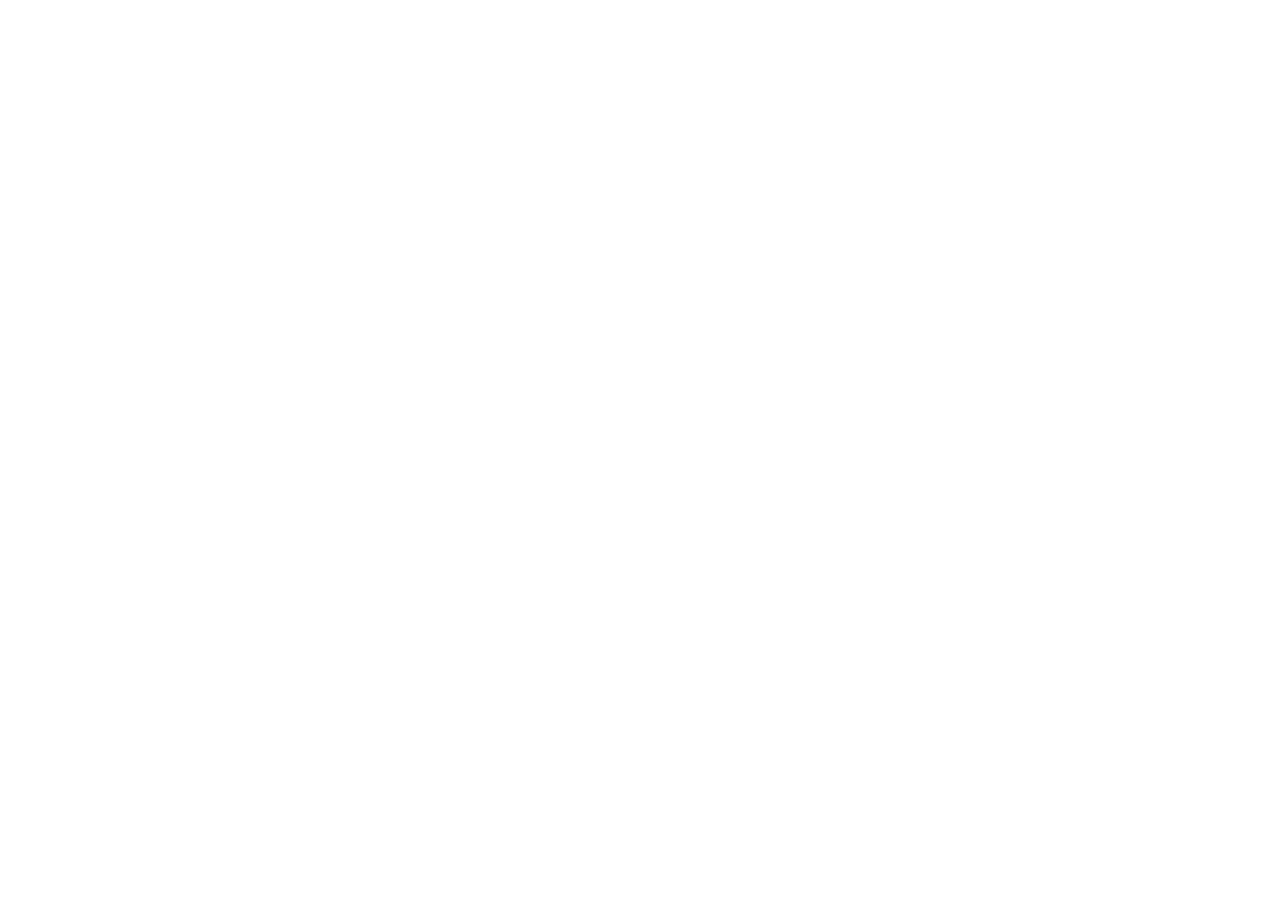
==== index.html @ f1713a1d "Add files via upload" ====
<!DOCTYPE html>
<html>
	<head>
		<meta charset="utf-8">
  		<style>
  			/*.axis {
          		font-family: arial;
          		font-size: 1em;
        	}*/
        	.hidden_div_2, .hidden_div_3 {
        		opacity: 0;
        	}
        	
        	.axis text {
				font-family: sans-serif;
				font-size: 15px;
			}
			
			.axis path,
			.axis line {
				fill: none;
				stroke: black;
				shape-rendering: crispEdges;
			}
  		</style>
  		<script src="http://d3js.org/d3.v3.min.js"></script>
		<script type="text/javascript">
	
		format = d3.time.format("%d-%m-%Y (%H:%M h)");
	
		function draw(geo_data) {
			"use strict";
        	var margin = 75,
        	padding = 100,
            width = 1400 - margin,
            height = 600 - margin;
            var border=1,bordercolor='black';
          
        	var svg = d3.select(".map_plot")
            .append("svg")
            .attr("width", width + margin)
            .attr("height", height + margin)
            .append('g')
            .attr('class', 'map');
            
            var	barchart = d3.select(".chart_plot")
			.append("svg")
			.attr("width", width+margin)
			.attr("height", height+margin)
			.append("g")
			.attr("class", "bar-chart");
			
			var	stackedChartByCount = d3.select(".chart_plot_delay_by_count")
											.append("svg")
											.attr("width", width+margin)
											.attr("height", height+margin)
											.append("g")
											.attr("class", "stacked-chart-count");
											
			var	stackedChartByDelay = d3.select(".chart_plot_delay_by_time")
											.append("svg")
											.attr("width", width+margin)
											.attr("height", height+margin)
											.append("g")
											.attr("class", "stacked-chart-delay");
            
        	var projection = d3.geo.mercator()
                               .scale(950)
                               .translate([width / 0.59, height / 0.53]);

        	var path = d3.geo.path().projection(projection);

        	var map = svg.selectAll('path')
                     .data(geo_data.features)
                     .enter()
                     .append('path')
                     .attr('d', path)
                     .style('fill', 'lightBlue')
                     .style('stroke', 'black')
                     .style('stroke-width', 0.5);
                     
        	d3.csv("augmented_flight_data.csv", function(d) {
        		d['airport'] = d['airport'];
        		d['year'] = parseInt(d['year']);
        		d['month'] = parseInt(d['X.month']);
        		d['arr_flights'] = parseInt(d['arr_flights']);
        		d['arr_del15'] = parseInt(d['arr_del15']);
        		d['carrier_ct'] = parseFloat(d['carrier_ct']);
        		d['weather_ct'] = parseFloat(d['X.weather_ct']);
        		d['nas_ct'] = parseFloat(d['nas_ct']);
        		d['security_ct'] = parseFloat(d['security_ct']);
        		d['late_aircraft_ct'] = parseFloat(d['late_aircraft_ct']);
        		d['X.arr_delay'] = parseFloat(d['X.arr_delay']);
        		d['X.carrier_delay'] = parseFloat(d['X.carrier_delay']);
        		d['weather_delay'] = parseFloat(d['weather_delay']);
        		d['nas_delay'] = parseFloat(d['nas_delay']);
        		d['security_delay'] = parseFloat(d['security_delay']);
        		d['late_aircraft_delay'] = parseFloat(d['late_aircraft_delay']);
        		d['Latitude'] = +d['Latitude'];
        		d['Longitude'] = +d['Longitude'];
        		return d;
      		}, plot_points);
      	
      		function plot_points(data) {
      	
      			function agg_airport_year(leaves) {
      				var avg_percent = d3.mean(leaves, function(d) {
                    	return d['arr_del15']/d['arr_flights'];
                	});
                	
                	var carrier_late_abs_pct = d3.mean(leaves, function(d) {
                    	return d['carrier_ct']/d['arr_flights'];
                	});
                	
                	var weather_late_abs_pct = d3.mean(leaves, function(d) {
                    	return d['weather_ct']/d['arr_flights'];
                	});
                	
                	var nas_late_abs_pct = d3.mean(leaves, function(d) {
                    	return d['nas_ct']/d['arr_flights'];
                	});
                	
                	var security_late_abs_pct = d3.mean(leaves, function(d) {
                    	return d['security_ct']/d['arr_flights'];
                	});
                	
                	var aircraft_late_abs_pct = d3.mean(leaves, function(d) {
                    	return d['late_aircraft_ct']/d['arr_flights'];
                	});
                	
                	var flight_volume = d3.sum(leaves, function(d) {
                    	return d['arr_flights'];
                	});
                	
                	var total_delay_mins = d3.mean(leaves, function(d) {
                    	return d['X.arr_delay']/d['arr_del15'];
                	});
                	
                	var carrier_late_mins = d3.mean(leaves, function(d) {
                    	return d['X.carrier_delay']/d['arr_del15'];
                	});
                	
                	var weather_late_mins = d3.mean(leaves, function(d) {
                    	return d['weather_delay']/d['arr_del15'];
                	});
                	
                	var nas_late_mins = d3.mean(leaves, function(d) {
                    	return d['nas_delay']/d['arr_del15'];
                	});
                	
                	var security_late_mins = d3.mean(leaves, function(d) {
                    	return d['security_delay']/d['arr_del15'];
                	});
                	
                	var aircraft_late_mins = d3.mean(leaves, function(d) {
                    	return d['late_aircraft_delay']/d['arr_del15'];
                	});
                
                	var coords = leaves.map(function(d) {
                    	return projection([+d.Longitude, +d.Latitude]);
                	});
                
                	var center_x = d3.min(coords, function(d) {
                		return d[0];
                	});
                
                	var center_y = d3.min(coords, function(d) {
                		return d[1];
                	});
                	
                	var months_list = d3.set();
                		leaves.forEach(function(d) {
                    	months_list.add(d['month']);
                	});
                
                	return {
                  		'percent_delayed' : avg_percent,
                  		'aircraft_late_abs_pct' : aircraft_late_abs_pct,
                  		'security_late_abs_pct' : security_late_abs_pct,
                  		'nas_late_abs_pct' : nas_late_abs_pct,
                  		'weather_late_abs_pct' : weather_late_abs_pct,
                  		'carrier_late_abs_pct' : carrier_late_abs_pct,
                  		'total_delay_mins' : total_delay_mins,
                  		'carrier_late_mins' : carrier_late_mins,
                  		'weather_late_mins' : weather_late_mins,
                  		'nas_late_mins' : nas_late_mins,
                  		'security_late_mins' : security_late_mins,
                  		'aircraft_late_mins' : aircraft_late_mins,
                  		'center_x' : center_x,
                  		'center_y' : center_y,
                  		'traffic_vol' : flight_volume/months_list.size()
                	};
      			}
      		
      			var nested = d3.nest()
                           	.key(function(d) {return d['airport'];})
                           	.key(function(d) {return d['year'];})
                           	.rollup(agg_airport_year)
                           	.entries(data);
                           	
                var nested_by_month = d3.nest()
                           	.key(function(d) {return d['airport'];})
                           	.key(function(d) {return d['year'];})
                           	.key(function(d) {return d['month'];})
                           	.rollup(agg_airport_year)
                           	.entries(data);
            
            	var airport_list = ["ATL","LAX","ORD","DFW","JFK","DEN","SFO",
            	"CLT","LAS","PHX","MIA","IAH","SEA","MCO","MSP","BOS",
            	"DTW","PHL"];
            
            	var filtered_nodes = [], filtered_nodes_by_month = [];
            	var filtered_node_scale_calc = [], 
            	filtered_node_scale_calc_by_month = [], new_d;
            
            	airport_list.forEach(function(node) {
            		filtered_nodes.push(nested.filter(function(d) 
            		{return new String(d['key'])==node;}));
            	});
            	
            	airport_list.forEach(function(node) {
            		filtered_nodes_by_month.push(nested_by_month.filter(function(d) 
            		{return new String(d['key'])==node;}));
            	});
            
            	nested.forEach(function(node) {
            		for (var i=0;i<airport_list.length;i++) {
            			if (node.key == airport_list[i]) {
            				filtered_node_scale_calc.push(node);
            			}
            		}
            	});
            	
            	nested_by_month.forEach(function(node) {
            		for (var i=0;i<airport_list.length;i++) {
            			if (node.key == airport_list[i]) {
            				filtered_node_scale_calc_by_month.push(node);
            			}
            		}
            	});
            
            	var flight_delay_max = d3.max(filtered_node_scale_calc, function(d) {
            		var values_arr = [];
            		for (var i=0; i<d.values.length; i++) {
            			values_arr.push(d.values[i].values['percent_delayed']);
            		}
            		return d3.max(values_arr);
            	});
            	
            	var flight_delay_max_monthly = d3.max(filtered_node_scale_calc_by_month, function(d) {
            		var values_arr = [];
            		for (var i=0; i<d.values.length; i++) {
            			for (var j=0;j<d.values[i].values.length;j++) {
            				values_arr.push(d.values[i].values[j].values['percent_delayed']);
            			}
            		}
            		return d3.max(values_arr);
            	});
            	
            	var flight_delay_max_mins_monthly = d3.max(filtered_node_scale_calc_by_month, function(d) {
            		var values_arr = [];
            		for (var i=0; i<d.values.length; i++) {
            			for (var j=0;j<d.values[i].values.length;j++) {
            				values_arr.push(d.values[i].values[j].values['total_delay_mins']);
            			}
            		}
            		return d3.max(values_arr);
            	});
            
            	var flight_delay_min = d3.min(filtered_node_scale_calc, function(d) {
            		var values_arr = [];
            		for (var i=0; i<d.values.length; i++) {
            			values_arr.push(d.values[i].values['percent_delayed']);
            		}
            		return d3.min(values_arr);
            	});
            
            	var radius = d3.scale.sqrt()
                    		.domain([(flight_delay_min-0.02), flight_delay_max])
                           	.range([7, 14]);
                  
                var traffic_vol_min = d3.min(filtered_node_scale_calc, function(d) {
            		var values_arr = [];
            		for (var i=0; i<d.values.length; i++) {
            			values_arr.push(d.values[i].values['traffic_vol']);
            		}
            		return d3.min(values_arr);
            	});
            	
            	var traffic_vol_max = d3.max(filtered_node_scale_calc, function(d) {
            		var values_arr = [];
            		for (var i=0; i<d.values.length; i++) {
            			values_arr.push(d.values[i].values['traffic_vol']);
            		}
            		return d3.max(values_arr);
            	});
            	
            	var x = d3.scale.ordinal().rangeBands([padding, width],0.5,0.5).domain(airport_list);
    			var y = d3.scale.linear().range([height, margin]).domain([(traffic_vol_min-2000),traffic_vol_max]);
    			var y_stacked_abs = d3.scale.linear().range([height, margin]).domain([0,flight_delay_max_monthly]);
    			var y_stacked_delay = d3.scale.linear().range([height, margin])
    									.domain([0,flight_delay_max_mins_monthly]);
    			var z = d3.scale.ordinal().range(["#98abc5", "#8a89a6", "#7b6888", "#6b486b", "#a05d56"]);
    			
            	var xAxis = d3.svg.axis()
    						.scale(x)
    						.orient("bottom")
    						.ticks(19);
    						
    			var yAxis = d3.svg.axis()
    						.scale(y)
              				.orient("left")
              				.ticks(6);
              				
              	var yAxisStacked = d3.svg.axis()
    						.scale(y_stacked_abs)
              				.orient("left")
              				.ticks(6);
              				
              	var yAxisStackedDelay = d3.svg.axis()
    						.scale(y_stacked_delay)
              				.orient("left")
              				.ticks(6);
              				
              	barchart.append("g")
    				.attr("class", "x axis")
    				.attr("transform", "translate(0," + (height) + ")")
    				.call(xAxis);
    			
    			barchart.append("g")
    				.attr('class', 'y axis')
              		.attr('transform', "translate(" + (margin+24) + ",0)")
              		.call(yAxis);
              	
              	barchart.append("text")
            	.attr("text-anchor", "middle")
            	.attr("transform", "translate("+ (20) +","+((height+padding)/2)+")rotate(-90)")
            	.text("# of average monthly flight arrivals")
            	.attr("font-size","20px");
      			
            	function update(year_value) {
            		d3.select(".hidden_div_3").style("opacity", 0);
            		d3.select(".chart_plot_delay_by_count").style("opacity", 0);
            		d3.select(".chart_plot_delay_by_time").style("opacity", 0);
            		d3.select(".hidden_div_5").style("opacity", 0);
            		
            		var filtered_data_mod = [];
            		filtered_nodes.forEach(function(node) {
            			for (var i=0; i<node[0].values.length; i++) {
            				if (+node[0].values[i].key == year_value) {
            					new_d = [];
            					new_d['percent_delayed'] = node[0].values[i].values['percent_delayed'];
            					new_d['center_x'] = node[0].values[i].values['center_x'];
            					new_d['center_y'] = node[0].values[i].values['center_y'];
            					filtered_data_mod.push({key: node[0].key, value: new_d});
            				}
            			}
            		});
            	
            		d3.select(".header_txt")
                	.text("Delay Statistics for " + year_value);
                
              		var circles = [];

              		circles = svg.selectAll('circle').data(filtered_data_mod);
              		
					if (d3.select(".hidden_div_4")[0][0].innerText == "") {
              			circles.enter()
                    	.append("circle")
                    	.transition()
                    	.duration(500)
                    	.attr('cx', function(d) { return d.value['center_x']; })
                    	.attr('cy', function(d) { return d.value['center_y']; })
                    	.attr('r', function(d) {
                    		return radius(d.value['percent_delayed']);
                    	});
                    	
                    	var legend = svg.append("g")
              			.attr("class", "legend")
              			.attr("transform", "translate(" + (width - 100) + "," + 20 + ")")
              			.selectAll("g")
              			.data(["18% delayed", "36% delayed"])
              			.enter().append("g");
              			
              		legend.append("circle")
              			.attr("cy", function(d, i) {
                  			return i * 30;
              			})
              			.attr("r", function(d) {
                  			if (d == "18% delayed") {
                      			return radius(0.18);
                  			} else {
                      			return radius(0.36);
                  			}
              			});
              			
              		legend.append("text")
              			.attr("y", function(d, i) {
                  			return i * 30 + 5;
              			})
              			.attr("x", radius(0.18) * 6)
              				.text(function(d) {
                  				return d;
              				})
              			.attr("font-size","16px");
            		}
            		else {
            			circles.transition()
                    	.duration(500)
                    	.attr('r', function(d) {
                    		return radius(d.value['percent_delayed']);
                    	});
            		}
            		
            		
            		filtered_data_mod = [];
            		filtered_nodes.forEach(function(node) {
            			for (var i=0; i<node[0].values.length; i++) {
            				if (+node[0].values[i].key == year_value) {
            					new_d = [];
            					new_d['airport_name'] = node[0].key;
            					new_d['traffic_vol'] = node[0].values[i].values['traffic_vol'];
            					filtered_data_mod.push({key: node[0].key, value: new_d});
            				}
            			}
            		});
            		
            		if (d3.select(".hidden_div_4")[0][0].innerText == "") {
            			barchart.selectAll(".bar")
    						.data(filtered_data_mod)
    						.enter().append("rect")
      					.attr("class", "bar")
      					.attr("x", function(d) { return x(d.value['airport_name']); })
      					.attr("y", function(d) { return y(d.value['traffic_vol']); })
      					.attr("width", x.rangeBand())
      					.attr("height", function(d) { return height - y(d.value['traffic_vol']); });
      				}
      				else {
      					barchart.selectAll(".bar")
    					.data(filtered_data_mod)
      					.attr("y", function(d) { return y(d.value['traffic_vol']); })
      					.attr("height", function(d) { return height - y(d.value['traffic_vol']); });
      				}
      				d3.select(".hidden_div_4").text(year_value).style("opacity", 0);
            	}
            
            	var year_idx = 0;
            	var years = [];

            	filtered_nodes.forEach(function (d) {
            		d.forEach(function(e) {
            			for (var i=0; i<e.values.length; i++) {
            				if (years.indexOf(+(e.values[i].key)) < 0) 
            					years.push(+(e.values[i].key));
            			}
            		});
            	});

          		var year_interval = setInterval(function() {
            		update(years[year_idx]);
            		year_idx++;
            		if(year_idx >= years.length) {
            			d3.select(".hidden_div_2").style("opacity", 1);
                		clearInterval(year_interval);
                		
                		var menu = d3.select("#menu select");
                		var hyperlink_txt = d3.select("#monthly_link");
                		var defaultOptionName = 2016;
                		
                		hyperlink_txt.text("Click here to view monthly data for 2016");
                		
            			menu.selectAll("option")
      						.data(years)
    						.enter().append("option")
    						.property("selected", function(d){ return d === defaultOptionName; })
      						.text(function(d) { return d; });
      						
      					menu.on("change", function(d) {
                    		d3.select(this)
                      			.transition()
                      			.duration(500);
                    		update(+this.selectedOptions[0].value);
                    		hyperlink_txt.text("Click here to view monthly data for " + this.selectedOptions[0].value);
                		});
                							
                		hyperlink_txt.on("click", function(d) {
                			d3.select(".hidden_div_3").style("opacity", 1);
                			d3.select(".chart_plot_delay_by_count").style("opacity", 1);
                			d3.select(".chart_plot_delay_by_time").style("opacity", 1);
							var year_value = +this.textContent.substring(36);
							
							var months = [];
							filtered_nodes_by_month.forEach(function (d) {
            					d.forEach(function(e) {
            					for (var i=0; i<e.values.length; i++) {
            						if (+e.values[i].key == year_value) 
            							for(var k = 0; k<e.values[i].values.length; k++) {
            								if (months.indexOf(+(e.values[i].values[k].key)) < 0) {
            									months.push(+(e.values[i].values[k].key));
            								}
            							}
            						}
            					});
            				});
            				
            				var month_idx = 0;
                			var month_names = [
    							'January', 'February', 'March', 'April', 'May',
    							'June', 'July', 'August', 'September',
    							'October', 'November', 'December'
    						];
    						var stat_months = [1,2,3,4,5,6,7,8,9,10,11,12];
    						
    						function monthNumToName(monthnum) {
    							return month_names[monthnum-1] || '';
							}
							
							function monthNameToNum(monthname) {
    							var month = month_names.indexOf(monthname);
    							return (month + 1);
							}
                			
                			update_by_month(months[month_idx]);
                			var defaultMonthlyOptionName = months[0];
                			
                			var monthly_menu = d3.select("#monthly_menu select");
                			monthly_menu.selectAll("option").data(stat_months)
                				.enter().append("option")
    							.property("selected", function(d){ return d === defaultMonthlyOptionName; })
      							.text(function(d) { return monthNumToName(d); });
      							
      						for(var i=0;i<monthly_menu.length;i++) {
      							for(var j=0;j<monthly_menu[i].length;j++) {
      								for(var k=0;k<monthly_menu[i][j].length;k++) {
      									if(months.indexOf(+monthly_menu[i][j][k].value) < 0 && months.indexOf(monthNameToNum(monthly_menu[i][j][k].value)) < 0) {
      										monthly_menu[i][j][k].value = (k+1);
      										monthly_menu[i][j][k].text = "No data available for "+monthNumToName(k+1);
      									}
      									else {
      										if ((k+1) == defaultMonthlyOptionName) monthly_menu[i][j][k].selected = true;
      										monthly_menu[i][j][k].text = monthNumToName(k+1);
      										monthly_menu[i][j][k].value = (k+1);
      									}
      								}
      							}
      						}

      						monthly_menu.on("change", function(d) {
                    			d3.select(this)
                      				.transition()
                      				.duration(500);
                    			update_by_month(+this.selectedOptions[0].value);
                			});
							
            				function update_by_month(month_value) {
            					d3.select(".hidden_div_5").style("opacity", 1);
            					d3.select(".header_txt_2")
                				.text("Detailed statistics for " + monthNumToName(month_value) + ", " + year_value);
            					
            					var filtered_data_mod_by_mon = [];
									filtered_nodes_by_month.forEach(function(node) {
									for (var i=0; i<node[0].values.length; i++) {
										if (+node[0].values[i].key == year_value) {
											for (var j=0; j<node[0].values[i].values.length; j++) {
												if (+node[0].values[i].values[j].key == month_value) {
													new_d = [];
													new_d['Air Carrier Delay'] = node[0].values[i].values[j].values['carrier_late_abs_pct'];
            										new_d['Extreme Weather'] = node[0].values[i].values[j].values['weather_late_abs_pct'];
            										new_d['Aviation System Delay'] = node[0].values[i].values[j].values['nas_late_abs_pct'];
            										new_d['Security Delay'] = node[0].values[i].values[j].values['security_late_abs_pct'];
            										new_d['Aircraft Arriving Late'] = node[0].values[i].values[j].values['aircraft_late_abs_pct'];
            										new_d['airport_name'] = node[0].key;
            										filtered_data_mod_by_mon.push(new_d);
												}
											}
										}
									}
								});

            					var keys = ["Air Carrier Delay","Extreme Weather",
            					"Aviation System Delay","Security Delay","Aircraft Arriving Late"];
            					z.domain(keys);
            					
            					var reshaped_data = d3.layout.stack()(keys.map(function(c) {
    								return filtered_data_mod_by_mon.map(function(d) {
      									return {x: d.airport_name, y: d[c]};
    								});
  								}));
  								var layer = stackedChartByCount.selectAll(".layer").data(reshaped_data);
  							
  								if (d3.select(".hidden_div")[0][0].innerText == "") {
  									layer.enter().append("g")
      									.attr("class", "layer")
      									.style("fill", function(d, i) { return z(i); });
      							
      								layer.selectAll("rect")
      									.data(function(d) { return d; })
    									.enter().append("rect")
      									.attr("x", function(d) { return x(d.x); })
      									.attr("y", function(d) { return y_stacked_abs(d.y + d.y0); })
      									.attr("height", function(d) { return y_stacked_abs(d.y0) - y_stacked_abs(d.y + d.y0); })
      									.attr("width", x.rangeBand() - 1);
      							
      								stackedChartByCount.append("g")
    									.attr("class", "x axis")
    									.attr("transform", "translate(0," + (height) + ")")
    									.call(xAxis);
    									
    								stackedChartByCount.append("g")
      									.attr("class", "y axis")
      									.attr('transform', "translate(" + (margin+24) + ",0)")
      									.call(yAxisStacked);
      									
    								stackedChartByCount.append("text")
            							.attr("text-anchor", "middle")
            							.attr("transform", "translate("+ (50) +","+((height+padding)/2)+")rotate(-90)")
            							.text("Proportion of delayed monthly arrivals")
            							.attr("font-size","20px");
    									
    								var stacked_legend = stackedChartByCount.append("g")
      									.attr("font-family", "sans-serif")
      									.attr("font-size", 15)
      									.attr("text-anchor", "end")
    									.selectAll("g")
    									.data(keys.slice().reverse())
    									.enter().append("g")
      									.attr("transform", function(d, i) { return "translate(0," + i * 20 + ")"; });
      									
      								stacked_legend.append("rect")
      									.attr("x", width - 19)
      									.attr("width", 19)
      									.attr("height", 19)
      									.attr("fill", z);

  									stacked_legend.append("text")
      									.attr("x", width - 24)
      									.attr("y", 9.5)
      									.attr("dy", "0.32em")
      									.text(function(d) { return d; });
      							}
      							else {
      								layer.style("fill", function(d, i) { return z(i); });
      							
      								layer.selectAll("rect")
      								.data(function(d) { return d; })
      								.attr("y", function(d) { return y_stacked_abs(d.y + d.y0); })
      								.attr("height", function(d) { return y_stacked_abs(d.y0) - y_stacked_abs(d.y + d.y0); });
      							}
      							
      							var filtered_data_mod_by_mon = [];
									filtered_nodes_by_month.forEach(function(node) {
									for (var i=0; i<node[0].values.length; i++) {
										if (+node[0].values[i].key == year_value) {
											for (var j=0; j<node[0].values[i].values.length; j++) {
												if (+node[0].values[i].values[j].key == month_value) {
													new_d = [];
													new_d['Air Carrier Delay'] = node[0].values[i].values[j].values['carrier_late_mins'];
            										new_d['Extreme Weather'] = node[0].values[i].values[j].values['weather_late_mins'];
            										new_d['Aviation System Delay'] = node[0].values[i].values[j].values['nas_late_mins'];
            										new_d['Security Delay'] = node[0].values[i].values[j].values['security_late_mins'];
            										new_d['Aircraft Arriving Late'] = node[0].values[i].values[j].values['aircraft_late_mins'];
            										new_d['airport_name'] = node[0].key;
            										filtered_data_mod_by_mon.push(new_d);
												}
											}
										}
									}
								});
								
								var reshaped_data_by_delay = d3.layout.stack()(keys.map(function(c) {
    								return filtered_data_mod_by_mon.map(function(d) {
      									return {x: d.airport_name, y: d[c]};
    								});
  								}));
  								
  								var layer = stackedChartByDelay.selectAll(".layer").data(reshaped_data_by_delay);
  								
  								if (d3.select(".hidden_div")[0][0].innerText == "") {
  									d3.select(".hidden_div").text(year_value).style("opacity", 0);
  									
  									layer.enter().append("g")
      									.attr("class", "layer")
      									.style("fill", function(d, i) { return z(i); });
      									
      								layer.selectAll("rect")
      									.data(function(d) { return d; })
    									.enter().append("rect")
      									.attr("x", function(d) { return x(d.x); })
      									.attr("y", function(d) { return y_stacked_delay(d.y + d.y0); })
      									.attr("height", function(d) { return y_stacked_delay(d.y0) - y_stacked_delay(d.y + d.y0); })
      									.attr("width", x.rangeBand() - 1);
      									
      								stackedChartByDelay.append("g")
    									.attr("class", "x axis")
    									.attr("transform", "translate(0," + (height) + ")")
    									.call(xAxis);
    									
    								stackedChartByDelay.append("g")
      									.attr("class", "y axis")
      									.attr('transform', "translate(" + (margin+24) + ",0)")
      									.call(yAxisStackedDelay);
      									
    								stackedChartByDelay.append("text")
            							.attr("text-anchor", "middle")
            							.attr("transform", "translate("+ (50) +","+((height+padding)/2)+")rotate(-90)")
            							.text("Average delay (minutes)")
            							.attr("font-size","20px");
            							
            						var stacked_legend_delay = stackedChartByDelay.append("g")
      									.attr("font-family", "sans-serif")
      									.attr("font-size", 15)
      									.attr("text-anchor", "end")
    									.selectAll("g")
    									.data(keys.slice().reverse())
    									.enter().append("g")
      									.attr("transform", function(d, i) { return "translate(0," + i * 20 + ")"; });
      									
      								stacked_legend_delay.append("rect")
      									.attr("x", width - 19)
      									.attr("width", 19)
      									.attr("height", 19)
      									.attr("fill", z);

  									stacked_legend_delay.append("text")
      									.attr("x", width - 24)
      									.attr("y", 9.5)
      									.attr("dy", "0.32em")
      									.text(function(d) { return d; });
  								}
  								else {
  									layer.style("fill", function(d, i) { return z(i); });
      							
      								layer.selectAll("rect")
      								.data(function(d) { return d; })
      								.attr("y", function(d) { return y_stacked_delay(d.y + d.y0); })
      								.attr("height", function(d) { return y_stacked_delay(d.y0) - y_stacked_delay(d.y + d.y0); });
  								}
								d3.select(".hidden_div").text(year_value).style("opacity", 0);
      						}
                		});
            		}
          		}, 1000);
      		}
		}
    	</script>
	</head>
	<body>
  		<script type="text/javascript">
  			d3.json("gz_2010_us_040_00_5m.json", draw);
  		</script>
  		<table width = "100%">
  			<tbody>
  				<tr>
  					<td width="5%">
  					</td>
  					<td width="70%" align="left">
  						<div class="hidden_div_2">
  							<h3 id="menu">Select option to view yearly stats: <select></select></h3>
  						</div>
  					</td>
  					<td align="left">
  					</td>
  				</tr>
  			</tbody>
  		</table>
  		<table width = "100%">
  			<tbody>
  				<tr>
  					<td align="center">
  						<h2 class="header_txt"></h2>
  					</td>
  				</tr>
  			</tbody>
  		</table>
  		<table>
  			<tbody>
  				<tr>
  					<td>
  						<div class="map_plot"></div>
  					</td>
  					<td>
  						<div class="chart_plot"></div>
  					</td>
  				</tr>
  			</tbody>
  		</table>
  		<table width = "100%">
  			<tbody>
  				<tr>
  					<td width="95%" align="right">
  						<a href="#"><h3 id="monthly_link"></h3></a>
  					</td>
  					<td width="5%">
  					</td>
  				</tr>
  			</tbody>
  		</table>
  		<table width = "100%">
  			<tbody>
  				<tr>
  					<td width="5%">
  					</td>
  					<td width="70%" align="left">
  						<div class="hidden_div_3">
  							<h3 id="monthly_menu">Select option to view monthly stats: <select></select></h3>
  						</div>
  					</td>
  					<td align="left">
  					</td>
  				</tr>
  			</tbody>
  		</table>
  		<table width = "100%">
  			<tbody>
  				<tr>
  					<td align="center">
  						<div class="hidden_div_5"><h2 class="header_txt_2"></h2></div>
  					</td>
  				</tr>
  			</tbody>
  		</table>
  		<table>
  			<tbody>
  				<tr>
  					<td>
  						<div class="chart_plot_delay_by_count"></div><div class="hidden_div"></div>
  					</td>
  					<td>
  						<div class="chart_plot_delay_by_time"></div><div class="hidden_div_4"></div>
  					</td>
  				</tr>
  			</tbody>
  		</table>
	</body>
</html>
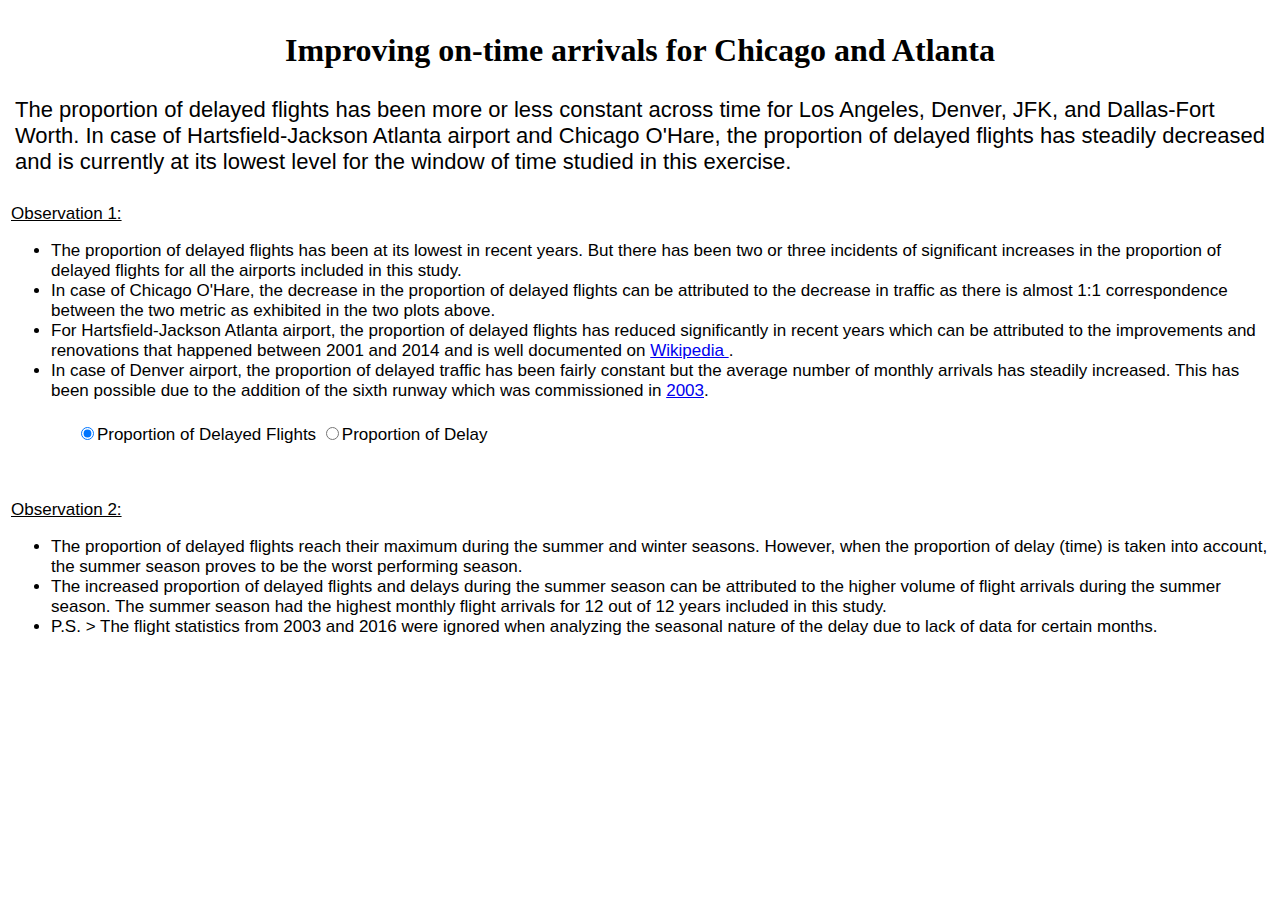
==== commit f37cff49: "Add files via upload" ====
--- a/index.html
+++ b/index.html
@@ -2,747 +2,9 @@
 <html>
 	<head>
 		<meta charset="utf-8">
-  		<style>
-  			/*.axis {
-          		font-family: arial;
-          		font-size: 1em;
-        	}*/
-        	.hidden_div_2, .hidden_div_3 {
-        		opacity: 0;
-        	}
-        	
-        	.axis text {
-				font-family: sans-serif;
-				font-size: 15px;
-			}
-			
-			.axis path,
-			.axis line {
-				fill: none;
-				stroke: black;
-				shape-rendering: crispEdges;
-			}
-  		</style>
+  		<link rel="stylesheet" href="index_css.css">
   		<script src="http://d3js.org/d3.v3.min.js"></script>
-		<script type="text/javascript">
-	
-		format = d3.time.format("%d-%m-%Y (%H:%M h)");
-	
-		function draw(geo_data) {
-			"use strict";
-        	var margin = 75,
-        	padding = 100,
-            width = 1400 - margin,
-            height = 600 - margin;
-            var border=1,bordercolor='black';
-          
-        	var svg = d3.select(".map_plot")
-            .append("svg")
-            .attr("width", width + margin)
-            .attr("height", height + margin)
-            .append('g')
-            .attr('class', 'map');
-            
-            var	barchart = d3.select(".chart_plot")
-			.append("svg")
-			.attr("width", width+margin)
-			.attr("height", height+margin)
-			.append("g")
-			.attr("class", "bar-chart");
-			
-			var	stackedChartByCount = d3.select(".chart_plot_delay_by_count")
-											.append("svg")
-											.attr("width", width+margin)
-											.attr("height", height+margin)
-											.append("g")
-											.attr("class", "stacked-chart-count");
-											
-			var	stackedChartByDelay = d3.select(".chart_plot_delay_by_time")
-											.append("svg")
-											.attr("width", width+margin)
-											.attr("height", height+margin)
-											.append("g")
-											.attr("class", "stacked-chart-delay");
-            
-        	var projection = d3.geo.mercator()
-                               .scale(950)
-                               .translate([width / 0.59, height / 0.53]);
-
-        	var path = d3.geo.path().projection(projection);
-
-        	var map = svg.selectAll('path')
-                     .data(geo_data.features)
-                     .enter()
-                     .append('path')
-                     .attr('d', path)
-                     .style('fill', 'lightBlue')
-                     .style('stroke', 'black')
-                     .style('stroke-width', 0.5);
-                     
-        	d3.csv("augmented_flight_data.csv", function(d) {
-        		d['airport'] = d['airport'];
-        		d['year'] = parseInt(d['year']);
-        		d['month'] = parseInt(d['X.month']);
-        		d['arr_flights'] = parseInt(d['arr_flights']);
-        		d['arr_del15'] = parseInt(d['arr_del15']);
-        		d['carrier_ct'] = parseFloat(d['carrier_ct']);
-        		d['weather_ct'] = parseFloat(d['X.weather_ct']);
-        		d['nas_ct'] = parseFloat(d['nas_ct']);
-        		d['security_ct'] = parseFloat(d['security_ct']);
-        		d['late_aircraft_ct'] = parseFloat(d['late_aircraft_ct']);
-        		d['X.arr_delay'] = parseFloat(d['X.arr_delay']);
-        		d['X.carrier_delay'] = parseFloat(d['X.carrier_delay']);
-        		d['weather_delay'] = parseFloat(d['weather_delay']);
-        		d['nas_delay'] = parseFloat(d['nas_delay']);
-        		d['security_delay'] = parseFloat(d['security_delay']);
-        		d['late_aircraft_delay'] = parseFloat(d['late_aircraft_delay']);
-        		d['Latitude'] = +d['Latitude'];
-        		d['Longitude'] = +d['Longitude'];
-        		return d;
-      		}, plot_points);
-      	
-      		function plot_points(data) {
-      	
-      			function agg_airport_year(leaves) {
-      				var avg_percent = d3.mean(leaves, function(d) {
-                    	return d['arr_del15']/d['arr_flights'];
-                	});
-                	
-                	var carrier_late_abs_pct = d3.mean(leaves, function(d) {
-                    	return d['carrier_ct']/d['arr_flights'];
-                	});
-                	
-                	var weather_late_abs_pct = d3.mean(leaves, function(d) {
-                    	return d['weather_ct']/d['arr_flights'];
-                	});
-                	
-                	var nas_late_abs_pct = d3.mean(leaves, function(d) {
-                    	return d['nas_ct']/d['arr_flights'];
-                	});
-                	
-                	var security_late_abs_pct = d3.mean(leaves, function(d) {
-                    	return d['security_ct']/d['arr_flights'];
-                	});
-                	
-                	var aircraft_late_abs_pct = d3.mean(leaves, function(d) {
-                    	return d['late_aircraft_ct']/d['arr_flights'];
-                	});
-                	
-                	var flight_volume = d3.sum(leaves, function(d) {
-                    	return d['arr_flights'];
-                	});
-                	
-                	var total_delay_mins = d3.mean(leaves, function(d) {
-                    	return d['X.arr_delay']/d['arr_del15'];
-                	});
-                	
-                	var carrier_late_mins = d3.mean(leaves, function(d) {
-                    	return d['X.carrier_delay']/d['arr_del15'];
-                	});
-                	
-                	var weather_late_mins = d3.mean(leaves, function(d) {
-                    	return d['weather_delay']/d['arr_del15'];
-                	});
-                	
-                	var nas_late_mins = d3.mean(leaves, function(d) {
-                    	return d['nas_delay']/d['arr_del15'];
-                	});
-                	
-                	var security_late_mins = d3.mean(leaves, function(d) {
-                    	return d['security_delay']/d['arr_del15'];
-                	});
-                	
-                	var aircraft_late_mins = d3.mean(leaves, function(d) {
-                    	return d['late_aircraft_delay']/d['arr_del15'];
-                	});
-                
-                	var coords = leaves.map(function(d) {
-                    	return projection([+d.Longitude, +d.Latitude]);
-                	});
-                
-                	var center_x = d3.min(coords, function(d) {
-                		return d[0];
-                	});
-                
-                	var center_y = d3.min(coords, function(d) {
-                		return d[1];
-                	});
-                	
-                	var months_list = d3.set();
-                		leaves.forEach(function(d) {
-                    	months_list.add(d['month']);
-                	});
-                
-                	return {
-                  		'percent_delayed' : avg_percent,
-                  		'aircraft_late_abs_pct' : aircraft_late_abs_pct,
-                  		'security_late_abs_pct' : security_late_abs_pct,
-                  		'nas_late_abs_pct' : nas_late_abs_pct,
-                  		'weather_late_abs_pct' : weather_late_abs_pct,
-                  		'carrier_late_abs_pct' : carrier_late_abs_pct,
-                  		'total_delay_mins' : total_delay_mins,
-                  		'carrier_late_mins' : carrier_late_mins,
-                  		'weather_late_mins' : weather_late_mins,
-                  		'nas_late_mins' : nas_late_mins,
-                  		'security_late_mins' : security_late_mins,
-                  		'aircraft_late_mins' : aircraft_late_mins,
-                  		'center_x' : center_x,
-                  		'center_y' : center_y,
-                  		'traffic_vol' : flight_volume/months_list.size()
-                	};
-      			}
-      		
-      			var nested = d3.nest()
-                           	.key(function(d) {return d['airport'];})
-                           	.key(function(d) {return d['year'];})
-                           	.rollup(agg_airport_year)
-                           	.entries(data);
-                           	
-                var nested_by_month = d3.nest()
-                           	.key(function(d) {return d['airport'];})
-                           	.key(function(d) {return d['year'];})
-                           	.key(function(d) {return d['month'];})
-                           	.rollup(agg_airport_year)
-                           	.entries(data);
-            
-            	var airport_list = ["ATL","LAX","ORD","DFW","JFK","DEN","SFO",
-            	"CLT","LAS","PHX","MIA","IAH","SEA","MCO","MSP","BOS",
-            	"DTW","PHL"];
-            
-            	var filtered_nodes = [], filtered_nodes_by_month = [];
-            	var filtered_node_scale_calc = [], 
-            	filtered_node_scale_calc_by_month = [], new_d;
-            
-            	airport_list.forEach(function(node) {
-            		filtered_nodes.push(nested.filter(function(d) 
-            		{return new String(d['key'])==node;}));
-            	});
-            	
-            	airport_list.forEach(function(node) {
-            		filtered_nodes_by_month.push(nested_by_month.filter(function(d) 
-            		{return new String(d['key'])==node;}));
-            	});
-            
-            	nested.forEach(function(node) {
-            		for (var i=0;i<airport_list.length;i++) {
-            			if (node.key == airport_list[i]) {
-            				filtered_node_scale_calc.push(node);
-            			}
-            		}
-            	});
-            	
-            	nested_by_month.forEach(function(node) {
-            		for (var i=0;i<airport_list.length;i++) {
-            			if (node.key == airport_list[i]) {
-            				filtered_node_scale_calc_by_month.push(node);
-            			}
-            		}
-            	});
-            
-            	var flight_delay_max = d3.max(filtered_node_scale_calc, function(d) {
-            		var values_arr = [];
-            		for (var i=0; i<d.values.length; i++) {
-            			values_arr.push(d.values[i].values['percent_delayed']);
-            		}
-            		return d3.max(values_arr);
-            	});
-            	
-            	var flight_delay_max_monthly = d3.max(filtered_node_scale_calc_by_month, function(d) {
-            		var values_arr = [];
-            		for (var i=0; i<d.values.length; i++) {
-            			for (var j=0;j<d.values[i].values.length;j++) {
-            				values_arr.push(d.values[i].values[j].values['percent_delayed']);
-            			}
-            		}
-            		return d3.max(values_arr);
-            	});
-            	
-            	var flight_delay_max_mins_monthly = d3.max(filtered_node_scale_calc_by_month, function(d) {
-            		var values_arr = [];
-            		for (var i=0; i<d.values.length; i++) {
-            			for (var j=0;j<d.values[i].values.length;j++) {
-            				values_arr.push(d.values[i].values[j].values['total_delay_mins']);
-            			}
-            		}
-            		return d3.max(values_arr);
-            	});
-            
-            	var flight_delay_min = d3.min(filtered_node_scale_calc, function(d) {
-            		var values_arr = [];
-            		for (var i=0; i<d.values.length; i++) {
-            			values_arr.push(d.values[i].values['percent_delayed']);
-            		}
-            		return d3.min(values_arr);
-            	});
-            
-            	var radius = d3.scale.sqrt()
-                    		.domain([(flight_delay_min-0.02), flight_delay_max])
-                           	.range([7, 14]);
-                  
-                var traffic_vol_min = d3.min(filtered_node_scale_calc, function(d) {
-            		var values_arr = [];
-            		for (var i=0; i<d.values.length; i++) {
-            			values_arr.push(d.values[i].values['traffic_vol']);
-            		}
-            		return d3.min(values_arr);
-            	});
-            	
-            	var traffic_vol_max = d3.max(filtered_node_scale_calc, function(d) {
-            		var values_arr = [];
-            		for (var i=0; i<d.values.length; i++) {
-            			values_arr.push(d.values[i].values['traffic_vol']);
-            		}
-            		return d3.max(values_arr);
-            	});
-            	
-            	var x = d3.scale.ordinal().rangeBands([padding, width],0.5,0.5).domain(airport_list);
-    			var y = d3.scale.linear().range([height, margin]).domain([(traffic_vol_min-2000),traffic_vol_max]);
-    			var y_stacked_abs = d3.scale.linear().range([height, margin]).domain([0,flight_delay_max_monthly]);
-    			var y_stacked_delay = d3.scale.linear().range([height, margin])
-    									.domain([0,flight_delay_max_mins_monthly]);
-    			var z = d3.scale.ordinal().range(["#98abc5", "#8a89a6", "#7b6888", "#6b486b", "#a05d56"]);
-    			
-            	var xAxis = d3.svg.axis()
-    						.scale(x)
-    						.orient("bottom")
-    						.ticks(19);
-    						
-    			var yAxis = d3.svg.axis()
-    						.scale(y)
-              				.orient("left")
-              				.ticks(6);
-              				
-              	var yAxisStacked = d3.svg.axis()
-    						.scale(y_stacked_abs)
-              				.orient("left")
-              				.ticks(6);
-              				
-              	var yAxisStackedDelay = d3.svg.axis()
-    						.scale(y_stacked_delay)
-              				.orient("left")
-              				.ticks(6);
-              				
-              	barchart.append("g")
-    				.attr("class", "x axis")
-    				.attr("transform", "translate(0," + (height) + ")")
-    				.call(xAxis);
-    			
-    			barchart.append("g")
-    				.attr('class', 'y axis')
-              		.attr('transform', "translate(" + (margin+24) + ",0)")
-              		.call(yAxis);
-              	
-              	barchart.append("text")
-            	.attr("text-anchor", "middle")
-            	.attr("transform", "translate("+ (20) +","+((height+padding)/2)+")rotate(-90)")
-            	.text("# of average monthly flight arrivals")
-            	.attr("font-size","20px");
-      			
-            	function update(year_value) {
-            		d3.select(".hidden_div_3").style("opacity", 0);
-            		d3.select(".chart_plot_delay_by_count").style("opacity", 0);
-            		d3.select(".chart_plot_delay_by_time").style("opacity", 0);
-            		d3.select(".hidden_div_5").style("opacity", 0);
-            		
-            		var filtered_data_mod = [];
-            		filtered_nodes.forEach(function(node) {
-            			for (var i=0; i<node[0].values.length; i++) {
-            				if (+node[0].values[i].key == year_value) {
-            					new_d = [];
-            					new_d['percent_delayed'] = node[0].values[i].values['percent_delayed'];
-            					new_d['center_x'] = node[0].values[i].values['center_x'];
-            					new_d['center_y'] = node[0].values[i].values['center_y'];
-            					filtered_data_mod.push({key: node[0].key, value: new_d});
-            				}
-            			}
-            		});
-            	
-            		d3.select(".header_txt")
-                	.text("Delay Statistics for " + year_value);
-                
-              		var circles = [];
-
-              		circles = svg.selectAll('circle').data(filtered_data_mod);
-              		
-					if (d3.select(".hidden_div_4")[0][0].innerText == "") {
-              			circles.enter()
-                    	.append("circle")
-                    	.transition()
-                    	.duration(500)
-                    	.attr('cx', function(d) { return d.value['center_x']; })
-                    	.attr('cy', function(d) { return d.value['center_y']; })
-                    	.attr('r', function(d) {
-                    		return radius(d.value['percent_delayed']);
-                    	});
-                    	
-                    	var legend = svg.append("g")
-              			.attr("class", "legend")
-              			.attr("transform", "translate(" + (width - 100) + "," + 20 + ")")
-              			.selectAll("g")
-              			.data(["18% delayed", "36% delayed"])
-              			.enter().append("g");
-              			
-              		legend.append("circle")
-              			.attr("cy", function(d, i) {
-                  			return i * 30;
-              			})
-              			.attr("r", function(d) {
-                  			if (d == "18% delayed") {
-                      			return radius(0.18);
-                  			} else {
-                      			return radius(0.36);
-                  			}
-              			});
-              			
-              		legend.append("text")
-              			.attr("y", function(d, i) {
-                  			return i * 30 + 5;
-              			})
-              			.attr("x", radius(0.18) * 6)
-              				.text(function(d) {
-                  				return d;
-              				})
-              			.attr("font-size","16px");
-            		}
-            		else {
-            			circles.transition()
-                    	.duration(500)
-                    	.attr('r', function(d) {
-                    		return radius(d.value['percent_delayed']);
-                    	});
-            		}
-            		
-            		
-            		filtered_data_mod = [];
-            		filtered_nodes.forEach(function(node) {
-            			for (var i=0; i<node[0].values.length; i++) {
-            				if (+node[0].values[i].key == year_value) {
-            					new_d = [];
-            					new_d['airport_name'] = node[0].key;
-            					new_d['traffic_vol'] = node[0].values[i].values['traffic_vol'];
-            					filtered_data_mod.push({key: node[0].key, value: new_d});
-            				}
-            			}
-            		});
-            		
-            		if (d3.select(".hidden_div_4")[0][0].innerText == "") {
-            			barchart.selectAll(".bar")
-    						.data(filtered_data_mod)
-    						.enter().append("rect")
-      					.attr("class", "bar")
-      					.attr("x", function(d) { return x(d.value['airport_name']); })
-      					.attr("y", function(d) { return y(d.value['traffic_vol']); })
-      					.attr("width", x.rangeBand())
-      					.attr("height", function(d) { return height - y(d.value['traffic_vol']); });
-      				}
-      				else {
-      					barchart.selectAll(".bar")
-    					.data(filtered_data_mod)
-      					.attr("y", function(d) { return y(d.value['traffic_vol']); })
-      					.attr("height", function(d) { return height - y(d.value['traffic_vol']); });
-      				}
-      				d3.select(".hidden_div_4").text(year_value).style("opacity", 0);
-            	}
-            
-            	var year_idx = 0;
-            	var years = [];
-
-            	filtered_nodes.forEach(function (d) {
-            		d.forEach(function(e) {
-            			for (var i=0; i<e.values.length; i++) {
-            				if (years.indexOf(+(e.values[i].key)) < 0) 
-            					years.push(+(e.values[i].key));
-            			}
-            		});
-            	});
-
-          		var year_interval = setInterval(function() {
-            		update(years[year_idx]);
-            		year_idx++;
-            		if(year_idx >= years.length) {
-            			d3.select(".hidden_div_2").style("opacity", 1);
-                		clearInterval(year_interval);
-                		
-                		var menu = d3.select("#menu select");
-                		var hyperlink_txt = d3.select("#monthly_link");
-                		var defaultOptionName = 2016;
-                		
-                		hyperlink_txt.text("Click here to view monthly data for 2016");
-                		
-            			menu.selectAll("option")
-      						.data(years)
-    						.enter().append("option")
-    						.property("selected", function(d){ return d === defaultOptionName; })
-      						.text(function(d) { return d; });
-      						
-      					menu.on("change", function(d) {
-                    		d3.select(this)
-                      			.transition()
-                      			.duration(500);
-                    		update(+this.selectedOptions[0].value);
-                    		hyperlink_txt.text("Click here to view monthly data for " + this.selectedOptions[0].value);
-                		});
-                							
-                		hyperlink_txt.on("click", function(d) {
-                			d3.select(".hidden_div_3").style("opacity", 1);
-                			d3.select(".chart_plot_delay_by_count").style("opacity", 1);
-                			d3.select(".chart_plot_delay_by_time").style("opacity", 1);
-							var year_value = +this.textContent.substring(36);
-							
-							var months = [];
-							filtered_nodes_by_month.forEach(function (d) {
-            					d.forEach(function(e) {
-            					for (var i=0; i<e.values.length; i++) {
-            						if (+e.values[i].key == year_value) 
-            							for(var k = 0; k<e.values[i].values.length; k++) {
-            								if (months.indexOf(+(e.values[i].values[k].key)) < 0) {
-            									months.push(+(e.values[i].values[k].key));
-            								}
-            							}
-            						}
-            					});
-            				});
-            				
-            				var month_idx = 0;
-                			var month_names = [
-    							'January', 'February', 'March', 'April', 'May',
-    							'June', 'July', 'August', 'September',
-    							'October', 'November', 'December'
-    						];
-    						var stat_months = [1,2,3,4,5,6,7,8,9,10,11,12];
-    						
-    						function monthNumToName(monthnum) {
-    							return month_names[monthnum-1] || '';
-							}
-							
-							function monthNameToNum(monthname) {
-    							var month = month_names.indexOf(monthname);
-    							return (month + 1);
-							}
-                			
-                			update_by_month(months[month_idx]);
-                			var defaultMonthlyOptionName = months[0];
-                			
-                			var monthly_menu = d3.select("#monthly_menu select");
-                			monthly_menu.selectAll("option").data(stat_months)
-                				.enter().append("option")
-    							.property("selected", function(d){ return d === defaultMonthlyOptionName; })
-      							.text(function(d) { return monthNumToName(d); });
-      							
-      						for(var i=0;i<monthly_menu.length;i++) {
-      							for(var j=0;j<monthly_menu[i].length;j++) {
-      								for(var k=0;k<monthly_menu[i][j].length;k++) {
-      									if(months.indexOf(+monthly_menu[i][j][k].value) < 0 && months.indexOf(monthNameToNum(monthly_menu[i][j][k].value)) < 0) {
-      										monthly_menu[i][j][k].value = (k+1);
-      										monthly_menu[i][j][k].text = "No data available for "+monthNumToName(k+1);
-      									}
-      									else {
-      										if ((k+1) == defaultMonthlyOptionName) monthly_menu[i][j][k].selected = true;
-      										monthly_menu[i][j][k].text = monthNumToName(k+1);
-      										monthly_menu[i][j][k].value = (k+1);
-      									}
-      								}
-      							}
-      						}
-
-      						monthly_menu.on("change", function(d) {
-                    			d3.select(this)
-                      				.transition()
-                      				.duration(500);
-                    			update_by_month(+this.selectedOptions[0].value);
-                			});
-							
-            				function update_by_month(month_value) {
-            					d3.select(".hidden_div_5").style("opacity", 1);
-            					d3.select(".header_txt_2")
-                				.text("Detailed statistics for " + monthNumToName(month_value) + ", " + year_value);
-            					
-            					var filtered_data_mod_by_mon = [];
-									filtered_nodes_by_month.forEach(function(node) {
-									for (var i=0; i<node[0].values.length; i++) {
-										if (+node[0].values[i].key == year_value) {
-											for (var j=0; j<node[0].values[i].values.length; j++) {
-												if (+node[0].values[i].values[j].key == month_value) {
-													new_d = [];
-													new_d['Air Carrier Delay'] = node[0].values[i].values[j].values['carrier_late_abs_pct'];
-            										new_d['Extreme Weather'] = node[0].values[i].values[j].values['weather_late_abs_pct'];
-            										new_d['Aviation System Delay'] = node[0].values[i].values[j].values['nas_late_abs_pct'];
-            										new_d['Security Delay'] = node[0].values[i].values[j].values['security_late_abs_pct'];
-            										new_d['Aircraft Arriving Late'] = node[0].values[i].values[j].values['aircraft_late_abs_pct'];
-            										new_d['airport_name'] = node[0].key;
-            										filtered_data_mod_by_mon.push(new_d);
-												}
-											}
-										}
-									}
-								});
-
-            					var keys = ["Air Carrier Delay","Extreme Weather",
-            					"Aviation System Delay","Security Delay","Aircraft Arriving Late"];
-            					z.domain(keys);
-            					
-            					var reshaped_data = d3.layout.stack()(keys.map(function(c) {
-    								return filtered_data_mod_by_mon.map(function(d) {
-      									return {x: d.airport_name, y: d[c]};
-    								});
-  								}));
-  								var layer = stackedChartByCount.selectAll(".layer").data(reshaped_data);
-  							
-  								if (d3.select(".hidden_div")[0][0].innerText == "") {
-  									layer.enter().append("g")
-      									.attr("class", "layer")
-      									.style("fill", function(d, i) { return z(i); });
-      							
-      								layer.selectAll("rect")
-      									.data(function(d) { return d; })
-    									.enter().append("rect")
-      									.attr("x", function(d) { return x(d.x); })
-      									.attr("y", function(d) { return y_stacked_abs(d.y + d.y0); })
-      									.attr("height", function(d) { return y_stacked_abs(d.y0) - y_stacked_abs(d.y + d.y0); })
-      									.attr("width", x.rangeBand() - 1);
-      							
-      								stackedChartByCount.append("g")
-    									.attr("class", "x axis")
-    									.attr("transform", "translate(0," + (height) + ")")
-    									.call(xAxis);
-    									
-    								stackedChartByCount.append("g")
-      									.attr("class", "y axis")
-      									.attr('transform', "translate(" + (margin+24) + ",0)")
-      									.call(yAxisStacked);
-      									
-    								stackedChartByCount.append("text")
-            							.attr("text-anchor", "middle")
-            							.attr("transform", "translate("+ (50) +","+((height+padding)/2)+")rotate(-90)")
-            							.text("Proportion of delayed monthly arrivals")
-            							.attr("font-size","20px");
-    									
-    								var stacked_legend = stackedChartByCount.append("g")
-      									.attr("font-family", "sans-serif")
-      									.attr("font-size", 15)
-      									.attr("text-anchor", "end")
-    									.selectAll("g")
-    									.data(keys.slice().reverse())
-    									.enter().append("g")
-      									.attr("transform", function(d, i) { return "translate(0," + i * 20 + ")"; });
-      									
-      								stacked_legend.append("rect")
-      									.attr("x", width - 19)
-      									.attr("width", 19)
-      									.attr("height", 19)
-      									.attr("fill", z);
-
-  									stacked_legend.append("text")
-      									.attr("x", width - 24)
-      									.attr("y", 9.5)
-      									.attr("dy", "0.32em")
-      									.text(function(d) { return d; });
-      							}
-      							else {
-      								layer.style("fill", function(d, i) { return z(i); });
-      							
-      								layer.selectAll("rect")
-      								.data(function(d) { return d; })
-      								.attr("y", function(d) { return y_stacked_abs(d.y + d.y0); })
-      								.attr("height", function(d) { return y_stacked_abs(d.y0) - y_stacked_abs(d.y + d.y0); });
-      							}
-      							
-      							var filtered_data_mod_by_mon = [];
-									filtered_nodes_by_month.forEach(function(node) {
-									for (var i=0; i<node[0].values.length; i++) {
-										if (+node[0].values[i].key == year_value) {
-											for (var j=0; j<node[0].values[i].values.length; j++) {
-												if (+node[0].values[i].values[j].key == month_value) {
-													new_d = [];
-													new_d['Air Carrier Delay'] = node[0].values[i].values[j].values['carrier_late_mins'];
-            										new_d['Extreme Weather'] = node[0].values[i].values[j].values['weather_late_mins'];
-            										new_d['Aviation System Delay'] = node[0].values[i].values[j].values['nas_late_mins'];
-            										new_d['Security Delay'] = node[0].values[i].values[j].values['security_late_mins'];
-            										new_d['Aircraft Arriving Late'] = node[0].values[i].values[j].values['aircraft_late_mins'];
-            										new_d['airport_name'] = node[0].key;
-            										filtered_data_mod_by_mon.push(new_d);
-												}
-											}
-										}
-									}
-								});
-								
-								var reshaped_data_by_delay = d3.layout.stack()(keys.map(function(c) {
-    								return filtered_data_mod_by_mon.map(function(d) {
-      									return {x: d.airport_name, y: d[c]};
-    								});
-  								}));
-  								
-  								var layer = stackedChartByDelay.selectAll(".layer").data(reshaped_data_by_delay);
-  								
-  								if (d3.select(".hidden_div")[0][0].innerText == "") {
-  									d3.select(".hidden_div").text(year_value).style("opacity", 0);
-  									
-  									layer.enter().append("g")
-      									.attr("class", "layer")
-      									.style("fill", function(d, i) { return z(i); });
-      									
-      								layer.selectAll("rect")
-      									.data(function(d) { return d; })
-    									.enter().append("rect")
-      									.attr("x", function(d) { return x(d.x); })
-      									.attr("y", function(d) { return y_stacked_delay(d.y + d.y0); })
-      									.attr("height", function(d) { return y_stacked_delay(d.y0) - y_stacked_delay(d.y + d.y0); })
-      									.attr("width", x.rangeBand() - 1);
-      									
-      								stackedChartByDelay.append("g")
-    									.attr("class", "x axis")
-    									.attr("transform", "translate(0," + (height) + ")")
-    									.call(xAxis);
-    									
-    								stackedChartByDelay.append("g")
-      									.attr("class", "y axis")
-      									.attr('transform', "translate(" + (margin+24) + ",0)")
-      									.call(yAxisStackedDelay);
-      									
-    								stackedChartByDelay.append("text")
-            							.attr("text-anchor", "middle")
-            							.attr("transform", "translate("+ (50) +","+((height+padding)/2)+")rotate(-90)")
-            							.text("Average delay (minutes)")
-            							.attr("font-size","20px");
-            							
-            						var stacked_legend_delay = stackedChartByDelay.append("g")
-      									.attr("font-family", "sans-serif")
-      									.attr("font-size", 15)
-      									.attr("text-anchor", "end")
-    									.selectAll("g")
-    									.data(keys.slice().reverse())
-    									.enter().append("g")
-      									.attr("transform", function(d, i) { return "translate(0," + i * 20 + ")"; });
-      									
-      								stacked_legend_delay.append("rect")
-      									.attr("x", width - 19)
-      									.attr("width", 19)
-      									.attr("height", 19)
-      									.attr("fill", z);
-
-  									stacked_legend_delay.append("text")
-      									.attr("x", width - 24)
-      									.attr("y", 9.5)
-      									.attr("dy", "0.32em")
-      									.text(function(d) { return d; });
-  								}
-  								else {
-  									layer.style("fill", function(d, i) { return z(i); });
-      							
-      								layer.selectAll("rect")
-      								.data(function(d) { return d; })
-      								.attr("y", function(d) { return y_stacked_delay(d.y + d.y0); })
-      								.attr("height", function(d) { return y_stacked_delay(d.y0) - y_stacked_delay(d.y + d.y0); });
-  								}
-								d3.select(".hidden_div").text(year_value).style("opacity", 0);
-      						}
-                		});
-            		}
-          		}, 1000);
-      		}
-		}
-    	</script>
+		<script src="index_js.js"></script>
 	</head>
 	<body>
   		<script type="text/javascript">
@@ -751,23 +13,8 @@
   		<table width = "100%">
   			<tbody>
   				<tr>
-  					<td width="5%">
-  					</td>
-  					<td width="70%" align="left">
-  						<div class="hidden_div_2">
-  							<h3 id="menu">Select option to view yearly stats: <select></select></h3>
-  						</div>
-  					</td>
-  					<td align="left">
-  					</td>
-  				</tr>
-  			</tbody>
-  		</table>
-  		<table width = "100%">
-  			<tbody>
-  				<tr>
   					<td align="center">
-  						<h2 class="header_txt"></h2>
+  						<h1 class="header_txt">Improving on-time arrivals for Chicago and Atlanta</h1>
   					</td>
   				</tr>
   			</tbody>
@@ -778,8 +25,20 @@
   					<td>
   						<div class="map_plot"></div>
   					</td>
+  					<td valign="top">
+  						<div class="findings_txt">The proportion of delayed flights has been more or less constant across time for Los Angeles, Denver, JFK, and Dallas-Fort Worth. In case of Hartsfield-Jackson Atlanta airport and Chicago O'Hare, the proportion of delayed flights has steadily decreased and is currently at its lowest level for the window of time studied in this exercise.</div>
+  					</td>
+  				</tr>
+  			</tbody>
+  		</table>
+  		<table>
+  			<tbody>
+  				<tr>
   					<td>
   						<div class="chart_plot"></div>
+  					</td>
+  					<td>
+  						<div class="volume_plot"></div>
   					</td>
   				</tr>
   			</tbody>
@@ -787,10 +46,13 @@
   		<table width = "100%">
   			<tbody>
   				<tr>
-  					<td width="95%" align="right">
-  						<a href="#"><h3 id="monthly_link"></h3></a>
-  					</td>
-  					<td width="5%">
+  					<td>
+  						<p><u>Observation 1:</u> <ul>
+  							<li>The proportion of delayed flights has been at its lowest in recent years. But there has been two or three incidents of significant increases in the proportion of delayed flights for all the airports included in this study.</li>
+  							<li>In case of Chicago O'Hare, the decrease in the proportion of delayed flights can be attributed to the decrease in traffic as there is almost 1:1 correspondence between the two metric as exhibited in the two plots above.</li>
+  							<li>For Hartsfield-Jackson Atlanta airport, the proportion of delayed flights has reduced significantly in recent years which can be attributed to the improvements and renovations that happened between 2001 and 2014 and is well documented on <a href = "https://en.wikipedia.org/wiki/Hartsfield%E2%80%93Jackson_Atlanta_International_Airport" target="blank"> Wikipedia </a>.</li>
+  							<li>In case of Denver airport, the proportion of delayed traffic has been fairly constant but the average number of monthly arrivals has steadily increased. This has been possible due to the addition of the sixth runway which was commissioned in <a href="http://www.airport-technology.com/projects/denver/" target="blank">2003</a>.</li>
+  						</ul></p>
   					</td>
   				</tr>
   			</tbody>
@@ -798,14 +60,24 @@
   		<table width = "100%">
   			<tbody>
   				<tr>
-  					<td width="5%">
+  					<td width = "5%"></td>
+  					<td align = "left">
+  						<form>
+  							<label><input type="radio" name="mode" value="Count" checked>Proportion of Delayed Flights</label>
+  							<label><input type="radio" name="mode" value="Time">Proportion of Delay</label>
+						</form>
   					</td>
-  					<td width="70%" align="left">
-  						<div class="hidden_div_3">
-  							<h3 id="monthly_menu">Select option to view monthly stats: <select></select></h3>
-  						</div>
+  				</tr>
+  			</tbody>
+  		</table>
+  		<table>
+  			<tbody>
+  				<tr>
+  					<td>
+  						<div class="stacked_by_month"></div>
   					</td>
-  					<td align="left">
+  					<td>
+  						<div class="stacked_by_airport"></div>
   					</td>
   				</tr>
   			</tbody>
@@ -819,14 +91,15 @@
   				</tr>
   			</tbody>
   		</table>
-  		<table>
+  		<table width = "100%">
   			<tbody>
   				<tr>
   					<td>
-  						<div class="chart_plot_delay_by_count"></div><div class="hidden_div"></div>
-  					</td>
-  					<td>
-  						<div class="chart_plot_delay_by_time"></div><div class="hidden_div_4"></div>
+  						<p><u>Observation 2:</u><ul>
+  							<li>The proportion of delayed flights reach their maximum during the summer and winter seasons. However, when the proportion of delay (time) is taken into account, the summer season proves to be the worst performing season.</li>
+  							<li>The increased proportion of delayed flights and delays during the summer season can be attributed to the higher volume of flight arrivals during the summer season. The summer season had the highest monthly flight arrivals for 12 out of 12 years included in this study.</li>
+  							<li>P.S. > The flight statistics from 2003 and 2016 were ignored when analyzing the seasonal nature of the delay due to lack of data for certain months.</li>
+  						</ul></p>
   					</td>
   				</tr>
   			</tbody>
--- a/index_css.css
+++ b/index_css.css
@@ -0,0 +1,51 @@
+form, p, li {
+  	font-family: "Helvetica Neue", Helvetica, Arial, sans-serif;
+  	font-size: 17px;
+}
+			
+.findings_txt {
+	font-family: "Helvetica Neue", Helvetica, Arial, sans-serif;
+  	font-size: 22px;
+}
+			
+.stacked_by_airport {
+    position: relative;
+}
+  			
+div.tooltip {	
+    position: absolute;			
+    text-align: left;			
+    width: 140px;					
+    height: 60px;					
+	padding: 2px;				
+    font: 12px sans-serif;		
+    background: gray;	
+    border: 0px;		
+    border-radius: 8px;			
+    pointer-events: none;			
+}
+			
+.tooltip_pie {
+	background: #eee;
+    position: absolute;
+    color: #333;
+    text-align: center;
+    top: 5px;
+    left: 320px;
+}
+			
+.hidden_div_2, .hidden_div_3 {
+    opacity: 0;
+}
+        	
+.axis text {
+	font-family: sans-serif;
+	font-size: 15px;
+}
+			
+.axis path,
+	.axis line {
+	fill: none;
+	stroke: black;
+	shape-rendering: crispEdges;
+}